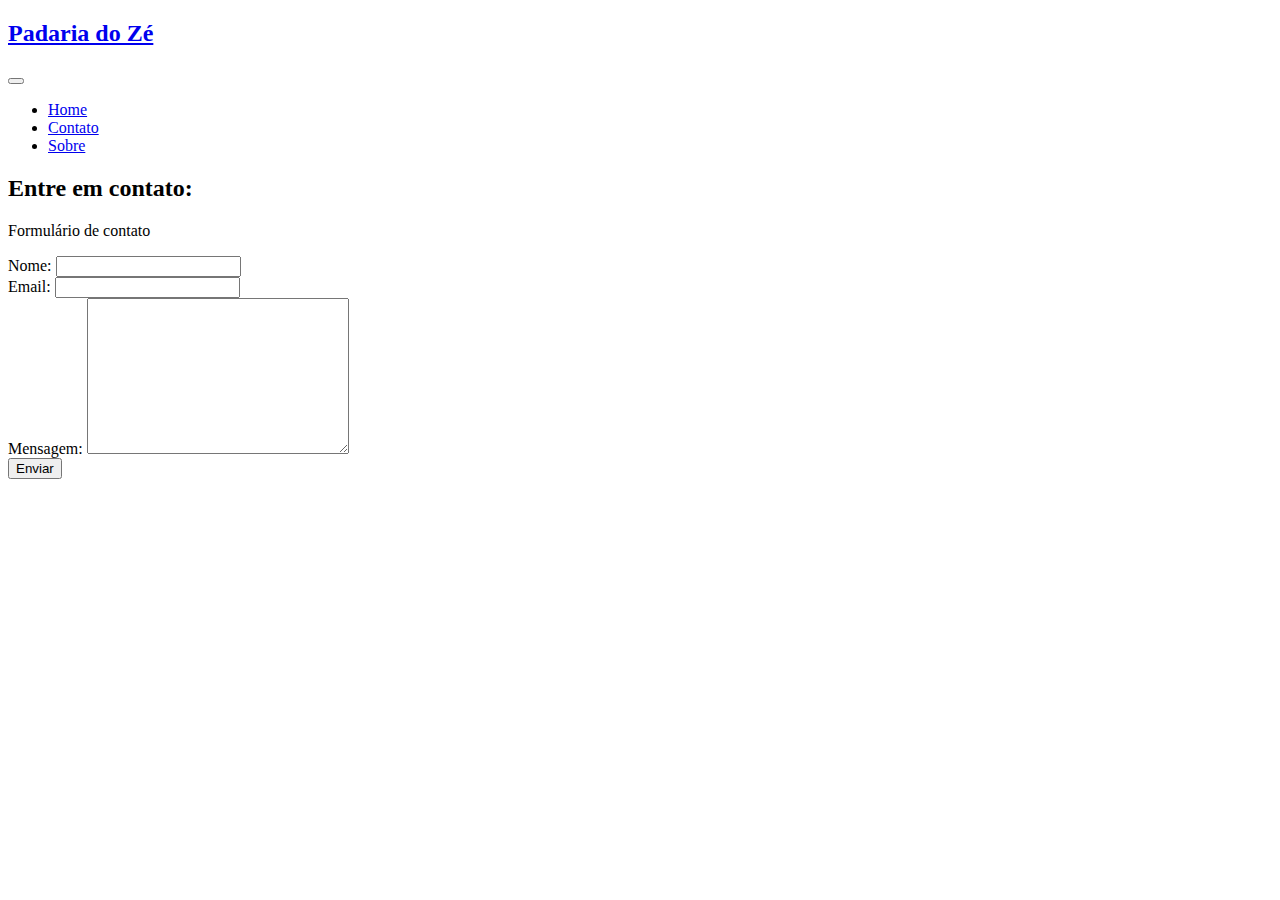
==== contato.html @ 3a1c2a3d "first commit" ====
<!DOCTYPE html>
<html lang="pt-br">

<head>
    <meta charset="UTF-8">
    <meta name="viewport" content="width=device-width, initial-scale=1.0">
    <title>Contato</title>
    <link href="https://cdn.jsdelivr.net/npm/bootstrap@5.3.0/dist/css/bootstrap.min.css" rel="stylesheet"
        integrity="sha384-9ndCyUaIbzAi2FUVXJi0CjmCapSmO7SnpJef0486qhLnuZ2cdeRhO02iuK6FUUVM" crossorigin="anonymous">
</head>

<body>
    <header>
        <nav class="navbar navbar-expand-lg navbar-dark bg-dark bg-gradient">
            <div class="container-fluid">
                <a class="navbar-brand" href="index.html">
                    <h2>Padaria do Zé</h2>
                </a>
                <button class="navbar-toggler" type="button" data-bs-toggle="collapse" data-bs-target="#navbarNav"
                    aria-controls="navbarNav" aria-expanded="false" aria-label="Toggle navigation">
                    <span class="navbar-toggler-icon"></span>
                </button>
                <div class="collapse navbar-collapse d-flex justify-content-end" id="navbarNav">
                    <ul class="navbar-nav">
                        <li class="nav-item">
                            <a class="nav-link" aria-current="page" href="index.html">Home</a>
                        </li>
                        <li class="nav-item">
                            <a class="nav-link active" href="contato.html">Contato</a>
                        </li>
                        <li class="nav-item">
                            <a class="nav-link" href="sobre.html">Sobre</a>
                        </li>
                    </ul>
                </div>
            </div>
        </nav>
    </header>
    <main>
        <div class="container">
            <h2>Entre em contato:</h2>
            <div class="card">
                <div class="card-header">
                    <p>Formulário de contato</p>
                </div>
                <div class="card-body">
                    <form>
                        <div class="mb-3">
                            <label for="nome" class="form-label">Nome:</label>
                            <input type="text" class="form-control">
                        </div>
                        <div class="mb-3">
                            <label for="email" class="form-label">Email:</label>
                            <input type="email" class="form-control">
                        </div>
                        <div class="mb-3">
                            <label for="mensagem" class="form-label">Mensagem:</label>
                            <textarea cols="30" rows="10" class="form-control"></textarea>
                        </div>
                        <button type="submit" class="btn bg-dark bg-gradient text-white">Enviar</button>
                    </form>
                </div>

            </div>
        </div>
    </main>

    <script src="https://cdn.jsdelivr.net/npm/bootstrap@5.3.0/dist/js/bootstrap.bundle.min.js"
        integrity="sha384-geWF76RCwLtnZ8qwWowPQNguL3RmwHVBC9FhGdlKrxdiJJigb/j/68SIy3Te4Bkz"
        crossorigin="anonymous"></script>
</body>

</html>
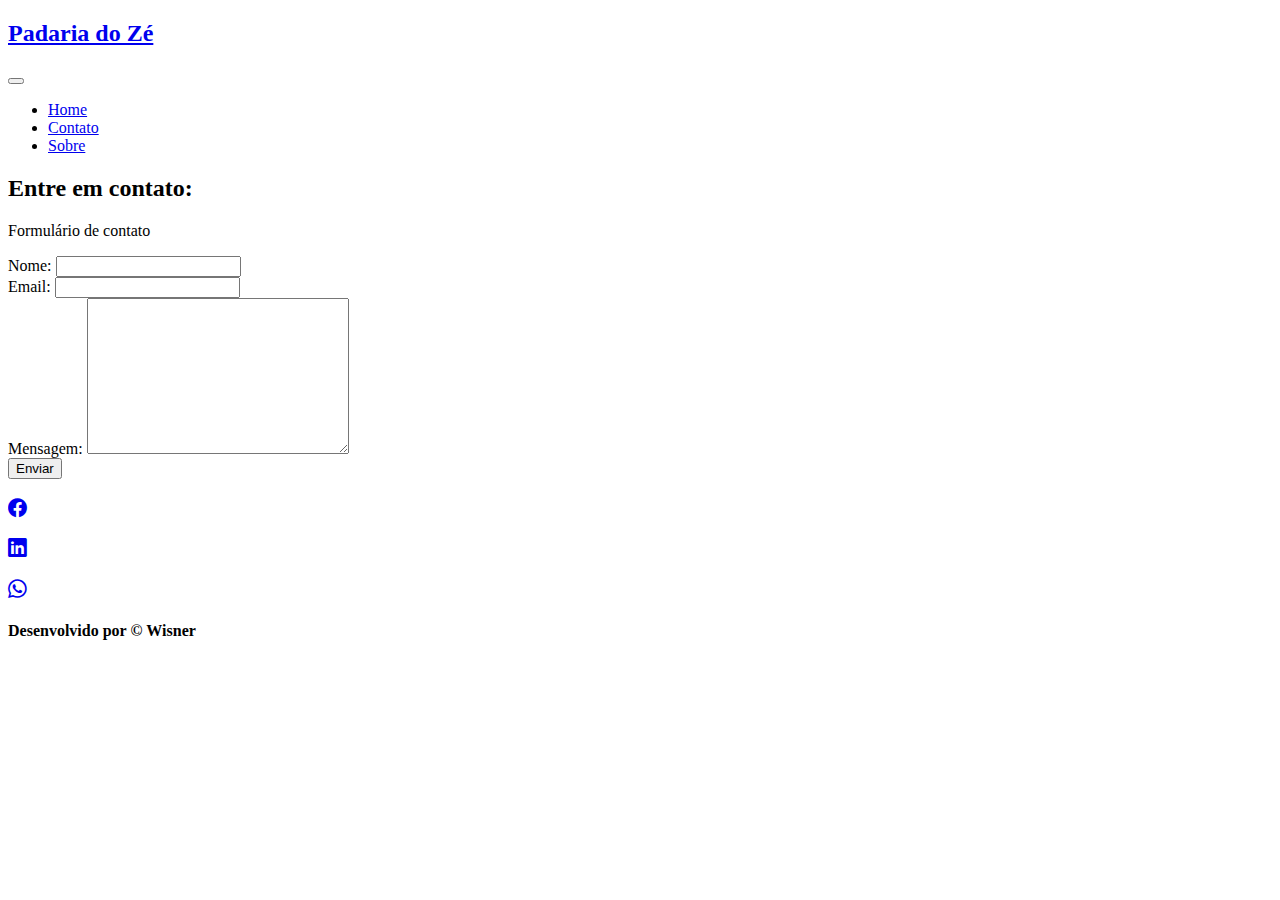
==== commit 0ed0f687: "footer" ====
--- a/contato.html
+++ b/contato.html
@@ -1,73 +1,112 @@
 <!DOCTYPE html>
 <html lang="pt-br">
+  <head>
+    <meta charset="UTF-8" />
+    <meta name="viewport" content="width=device-width, initial-scale=1.0" />
+    <title>Contato</title>
+    <link
+      href="https://cdn.jsdelivr.net/npm/bootstrap@5.3.0/dist/css/bootstrap.min.css"
+      rel="stylesheet"
+      integrity="sha384-9ndCyUaIbzAi2FUVXJi0CjmCapSmO7SnpJef0486qhLnuZ2cdeRhO02iuK6FUUVM"
+      crossorigin="anonymous"
+    />
+    <link
+      rel="stylesheet"
+      href="https://cdn.jsdelivr.net/npm/bootstrap-icons@1.10.5/font/bootstrap-icons.css"
+    />
+  </head>
 
-<head>
-    <meta charset="UTF-8">
-    <meta name="viewport" content="width=device-width, initial-scale=1.0">
-    <title>Contato</title>
-    <link href="https://cdn.jsdelivr.net/npm/bootstrap@5.3.0/dist/css/bootstrap.min.css" rel="stylesheet"
-        integrity="sha384-9ndCyUaIbzAi2FUVXJi0CjmCapSmO7SnpJef0486qhLnuZ2cdeRhO02iuK6FUUVM" crossorigin="anonymous">
-</head>
-
-<body>
+  <body>
     <header>
-        <nav class="navbar navbar-expand-lg navbar-dark bg-dark bg-gradient">
-            <div class="container-fluid">
-                <a class="navbar-brand" href="index.html">
-                    <h2>Padaria do Zé</h2>
-                </a>
-                <button class="navbar-toggler" type="button" data-bs-toggle="collapse" data-bs-target="#navbarNav"
-                    aria-controls="navbarNav" aria-expanded="false" aria-label="Toggle navigation">
-                    <span class="navbar-toggler-icon"></span>
-                </button>
-                <div class="collapse navbar-collapse d-flex justify-content-end" id="navbarNav">
-                    <ul class="navbar-nav">
-                        <li class="nav-item">
-                            <a class="nav-link" aria-current="page" href="index.html">Home</a>
-                        </li>
-                        <li class="nav-item">
-                            <a class="nav-link active" href="contato.html">Contato</a>
-                        </li>
-                        <li class="nav-item">
-                            <a class="nav-link" href="sobre.html">Sobre</a>
-                        </li>
-                    </ul>
-                </div>
-            </div>
-        </nav>
+      <nav class="navbar navbar-expand-lg navbar-dark bg-dark bg-gradient">
+        <div class="container-fluid">
+          <a class="navbar-brand" href="index.html">
+            <h2>Padaria do Zé</h2>
+          </a>
+          <button
+            class="navbar-toggler"
+            type="button"
+            data-bs-toggle="collapse"
+            data-bs-target="#navbarNav"
+            aria-controls="navbarNav"
+            aria-expanded="false"
+            aria-label="Toggle navigation"
+          >
+            <span class="navbar-toggler-icon"></span>
+          </button>
+          <div
+            class="collapse navbar-collapse justify-content-end"
+            id="navbarNav"
+          >
+            <ul class="navbar-nav">
+              <li class="nav-item">
+                <a class="nav-link" aria-current="page" href="index.html"
+                  >Home</a
+                >
+              </li>
+              <li class="nav-item">
+                <a class="nav-link active" href="contato.html">Contato</a>
+              </li>
+              <li class="nav-item">
+                <a class="nav-link" href="sobre.html">Sobre</a>
+              </li>
+            </ul>
+          </div>
+        </div>
+      </nav>
     </header>
     <main>
-        <div class="container">
-            <h2>Entre em contato:</h2>
-            <div class="card">
-                <div class="card-header">
-                    <p>Formulário de contato</p>
-                </div>
-                <div class="card-body">
-                    <form>
-                        <div class="mb-3">
-                            <label for="nome" class="form-label">Nome:</label>
-                            <input type="text" class="form-control">
-                        </div>
-                        <div class="mb-3">
-                            <label for="email" class="form-label">Email:</label>
-                            <input type="email" class="form-control">
-                        </div>
-                        <div class="mb-3">
-                            <label for="mensagem" class="form-label">Mensagem:</label>
-                            <textarea cols="30" rows="10" class="form-control"></textarea>
-                        </div>
-                        <button type="submit" class="btn bg-dark bg-gradient text-white">Enviar</button>
-                    </form>
-                </div>
-
-            </div>
+      <section class="container">
+        <h2 class="text-center mt-3 border-bottom border-top border-5">
+          Entre em contato:
+        </h2>
+        <div class="card">
+          <div class="card-header">
+            <p>Formulário de contato</p>
+          </div>
+          <div class="card-body">
+            <form>
+              <div class="mb-3">
+                <label for="nome" class="form-label">Nome:</label>
+                <input type="text" class="form-control" />
+              </div>
+              <div class="mb-3">
+                <label for="email" class="form-label">Email:</label>
+                <input type="email" class="form-control" />
+              </div>
+              <div class="mb-3">
+                <label for="mensagem" class="form-label">Mensagem:</label>
+                <textarea cols="30" rows="10" class="form-control"></textarea>
+              </div>
+              <button type="submit" class="btn bg-dark bg-gradient text-white">
+                Enviar
+              </button>
+            </form>
+          </div>
         </div>
+      </section>
+      
     </main>
-
-    <script src="https://cdn.jsdelivr.net/npm/bootstrap@5.3.0/dist/js/bootstrap.bundle.min.js"
-        integrity="sha384-geWF76RCwLtnZ8qwWowPQNguL3RmwHVBC9FhGdlKrxdiJJigb/j/68SIy3Te4Bkz"
-        crossorigin="anonymous"></script>
-</body>
-
-</html>+    <footer
+      class="container-fluid bg-dark bg-gradient text-center text-white p-4"
+    >
+      <div class="d-flex justify-content-center">
+        <a class="m-2" href="#"
+          ><h3><i class="bi bi-facebook"></i></h3
+        ></a>
+        <a class="m-2" href="#"
+          ><h3><i class="bi bi-linkedin"></i></h3
+        ></a>
+        <a class="m-2" href="#"
+          ><h3><i class="bi bi-whatsapp"></i></h3
+        ></a>
+      </div>
+      <h4>Desenvolvido por &copy; <strong>Wisner</strong></h4>
+    </footer>
+    <script
+      src="https://cdn.jsdelivr.net/npm/bootstrap@5.3.0/dist/js/bootstrap.bundle.min.js"
+      integrity="sha384-geWF76RCwLtnZ8qwWowPQNguL3RmwHVBC9FhGdlKrxdiJJigb/j/68SIy3Te4Bkz"
+      crossorigin="anonymous"
+    ></script>
+  </body>
+</html>
